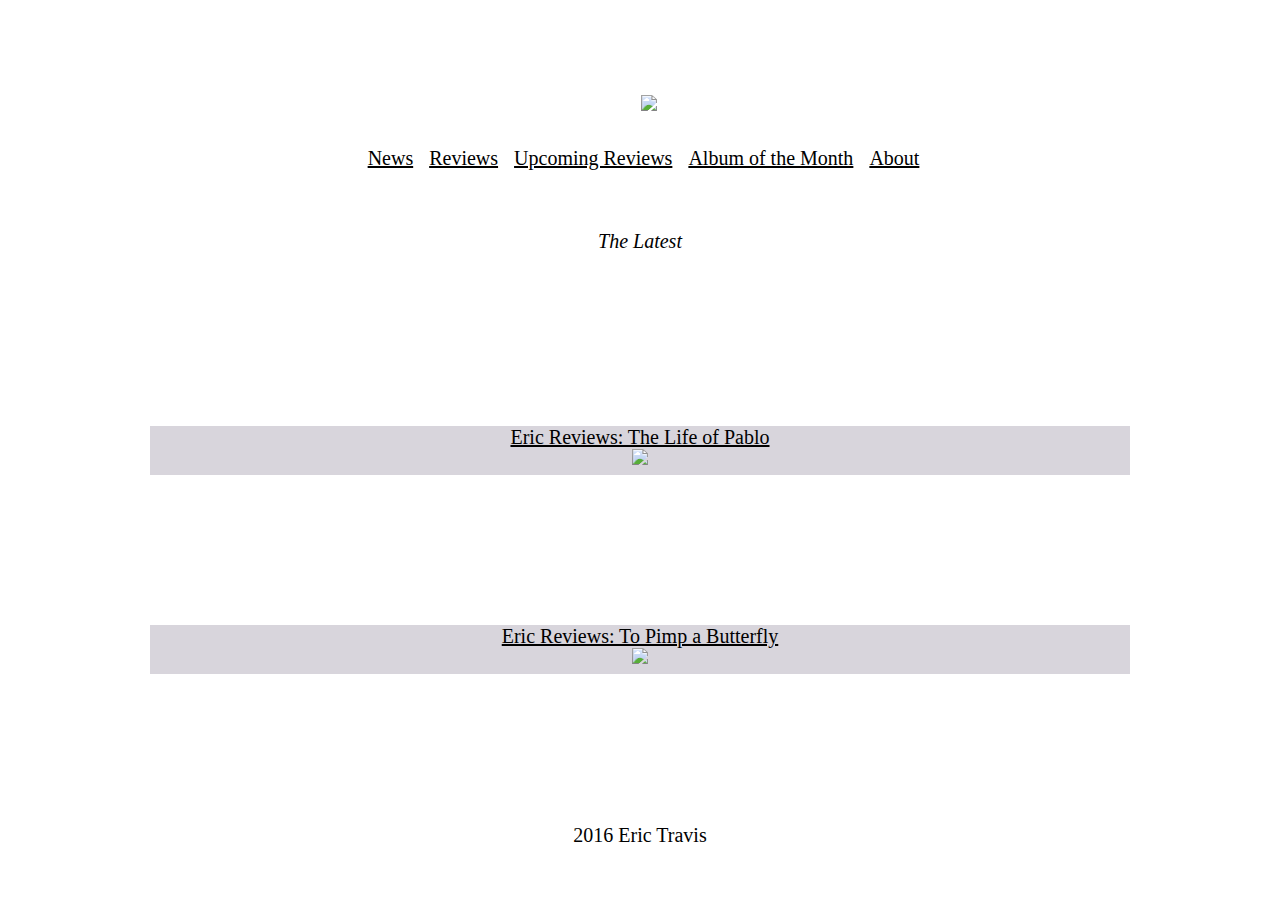
==== index.html @ 9facad66 "Initial commit" ====
<doctype html>
<html>
<header>
<link href="back.css" rel="stylesheet" />
    <title>Eric Reviews</title>
<body>
      <nav>

        <ul>
          <style>
          a:link {
            color: black
          }
          </style>
    <br><img src="http://i.imgur.com/z4d4W2d.jpg"></br>
          <li><a href="#">News</a></li>
          <li><a href="page2.html">Reviews</a></li>
          <li><a href="#">Upcoming Reviews</a></li>
          <li><a href="#">Album of the Month</a></li>
          <li><a href="#">About</a></li>
        </ul>
      </nav>
    </header>
    <div class="row">
      <div class="col">The Latest</div>

    </div>



  <br><p><a href="#">Eric Reviews:  The Life of Pablo</a>
  <br><img src="http://static.djbooth.net/pics-features/kanye-west-the-life-of-pablo.jpg">
  <br><p><a href="#">Eric Reviews:  To Pimp a Butterfly</a>
  <br><img src="http://static.djbooth.net/pics-features/kendrick-lamar-to-pimp-a-butterfly.jpg">
</p>

</body>
<footer>


  2016 Eric Travis

</footer>

</html>
---- back.css ----
body {
  background: white;
  font-family: inherit;
  font-size: 20px;
  text-align: center;
  margin: 0;

}

li, ul {
  margin: 0;
}
header {
  margin: 0;
  font-family: inherit;



}
nav, ul, li{

  display: inline-block;
  list-style-type: none;

  color: black;
  padding-top: 36px;
  padding-right: 11px;
  padding-bottom: 20px;
margin: 0;

}
div, col{
  font-family: inherit;
  font-style: italic;
}
p{
  border: 1px black;
  background: #D8D5DC;
  padding-bottom: 10px;
  margin: 150;
}
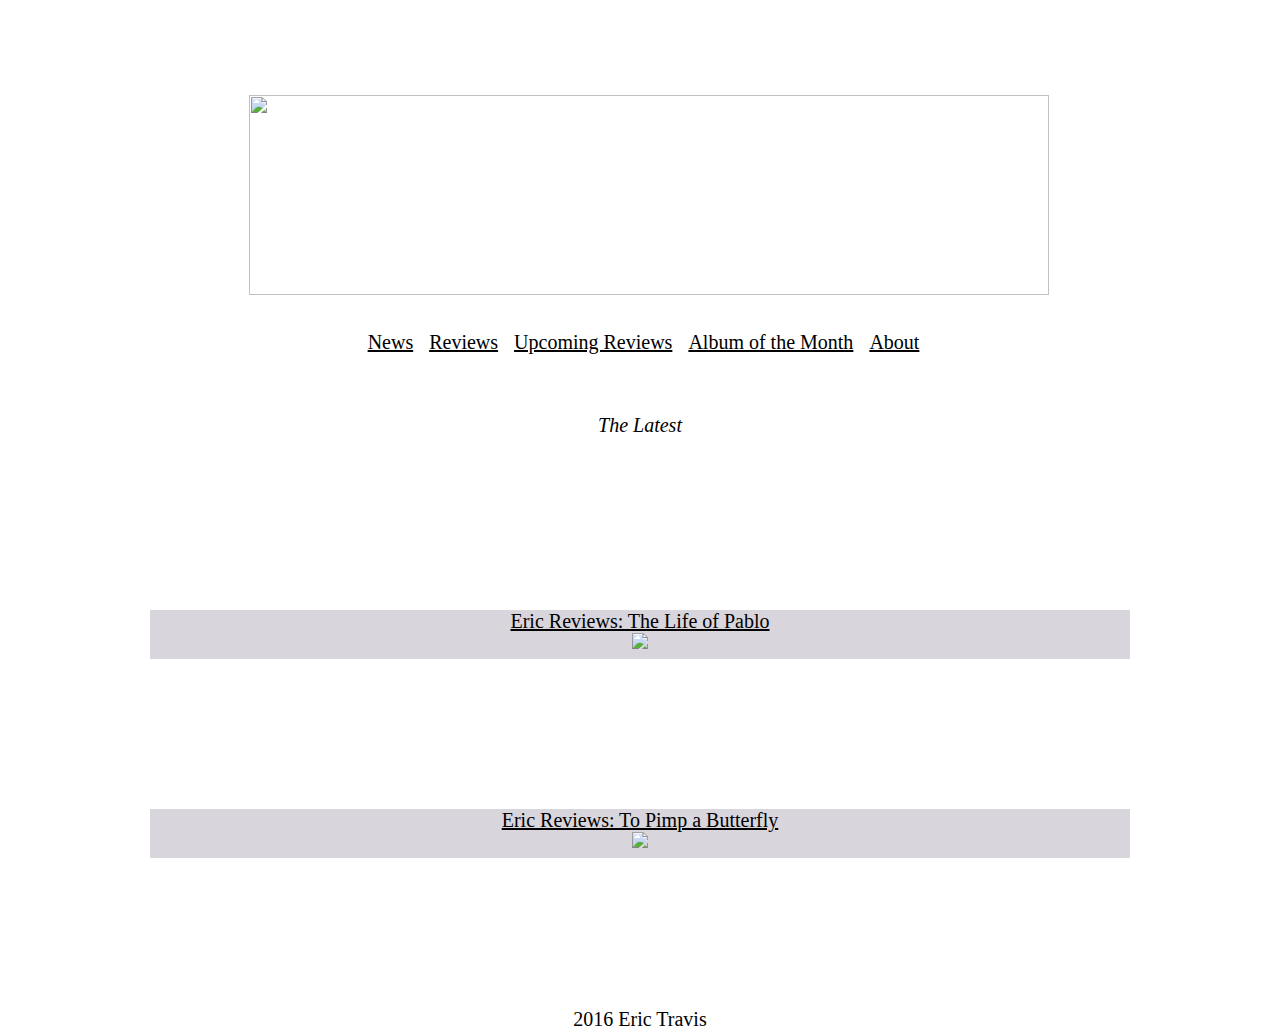
==== commit 000f79b7: "Initial commit" ====
--- a/index.html
+++ b/index.html
@@ -13,7 +13,7 @@
             color: black
           }
           </style>
-    <br><img src="http://i.imgur.com/z4d4W2d.jpg"></br>
+    <br><img src="http://i.imgur.com/l1gdVTL.png" style="width:800px;height:200px;"></br>
           <li><a href="#">News</a></li>
           <li><a href="page2.html">Reviews</a></li>
           <li><a href="#">Upcoming Reviews</a></li>
@@ -30,9 +30,13 @@
 
 
   <br><p><a href="#">Eric Reviews:  The Life of Pablo</a>
-  <br><img src="http://static.djbooth.net/pics-features/kanye-west-the-life-of-pablo.jpg">
+  <br><a href="#">
+  <img src="http://static.djbooth.net/pics-features/kanye-west-the-life-of-pablo.jpg">
+</a>
   <br><p><a href="#">Eric Reviews:  To Pimp a Butterfly</a>
-  <br><img src="http://static.djbooth.net/pics-features/kendrick-lamar-to-pimp-a-butterfly.jpg">
+  <br><a href="#">
+  <img src="http://static.djbooth.net/pics-features/kendrick-lamar-to-pimp-a-butterfly.jpg">
+</a>
 </p>
 
 </body>
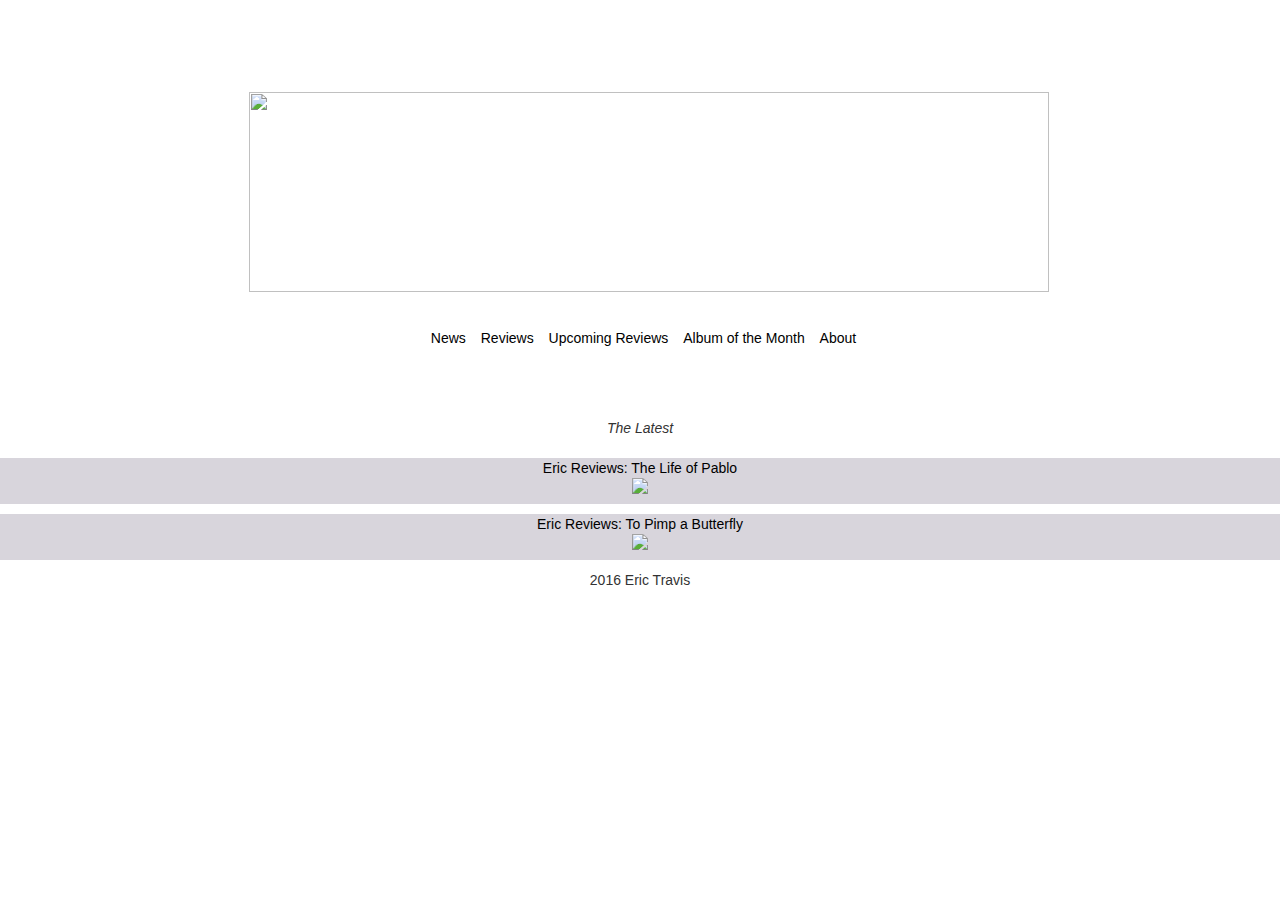
==== commit add3cafe: "Initial commit" ====
--- a/index.html
+++ b/index.html
@@ -3,6 +3,10 @@
 <html>
 <header>
 <link href="back.css" rel="stylesheet" />
+<link rel="stylesheet" href="https://maxcdn.bootstrapcdn.com/bootstrap/3.3.7/css/bootstrap.min.css" integrity="sha384-BVYiiSIFeK1dGmJRAkycuHAHRg32OmUcww7on3RYdg4Va+PmSTsz/K68vbdEjh4u" crossorigin="anonymous">
+
+<!-- Optional theme -->
+<link rel="stylesheet" href="https://maxcdn.bootstrapcdn.com/bootstrap/3.3.7/css/bootstrap-theme.min.css" integrity="sha384-rHyoN1iRsVXV4nD0JutlnGaslCJuC7uwjduW9SVrLvRYooPp2bWYgmgJQIXwl/Sp" crossorigin="anonymous">
     <title>Eric Reviews</title>
 <body>
       <nav>
@@ -38,7 +42,7 @@
   <img src="http://static.djbooth.net/pics-features/kendrick-lamar-to-pimp-a-butterfly.jpg">
 </a>
 </p>
-
+<script src="https://maxcdn.bootstrapcdn.com/bootstrap/3.3.7/js/bootstrap.min.js" integrity="sha384-Tc5IQib027qvyjSMfHjOMaLkfuWVxZxUPnCJA7l2mCWNIpG9mGCD8wGNIcPD7Txa" crossorigin="anonymous"></script>
 </body>
 <footer>
 
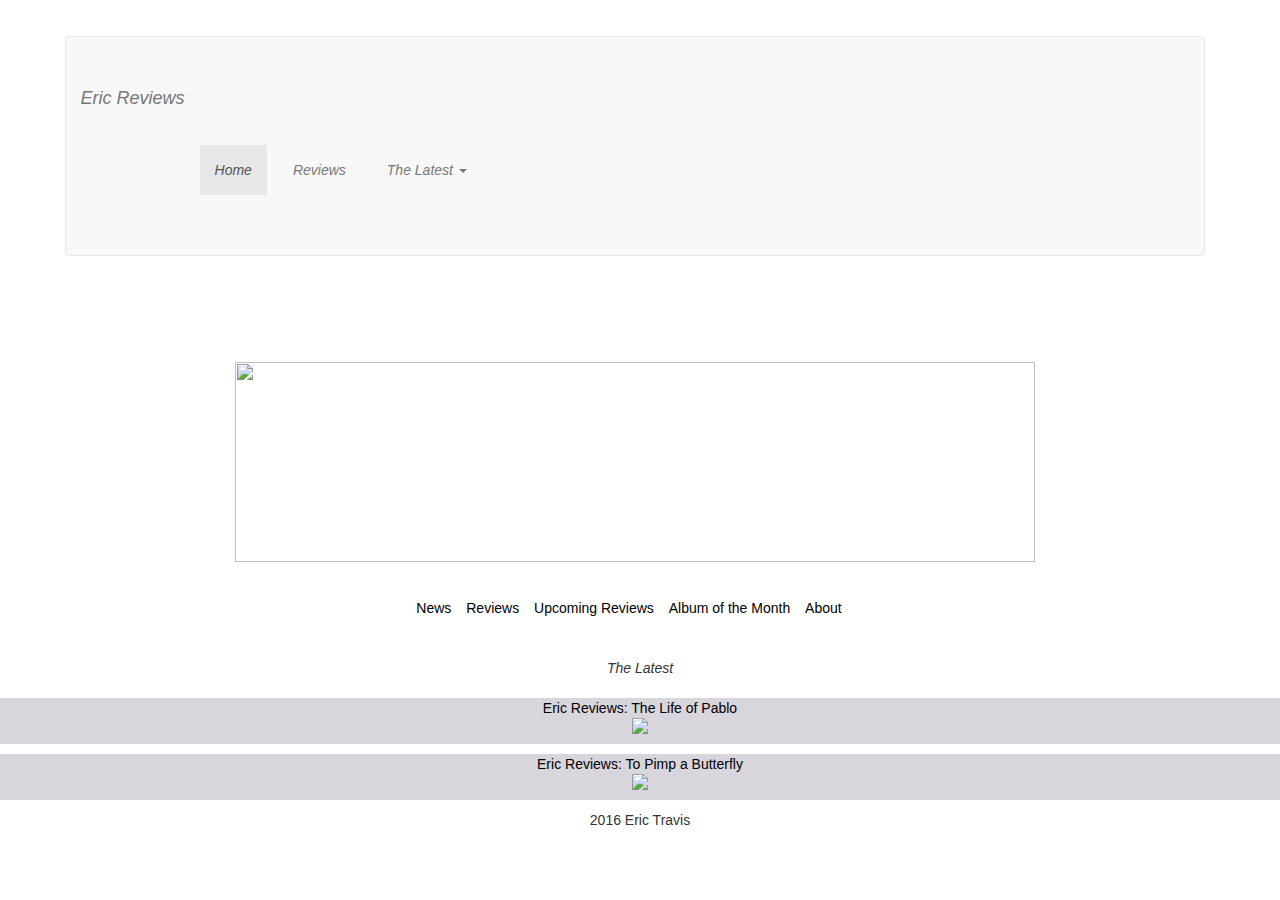
==== commit 50c211dd: "Initial commit" ====
--- a/index.html
+++ b/index.html
@@ -8,16 +8,62 @@
 <!-- Optional theme -->
 <link rel="stylesheet" href="https://maxcdn.bootstrapcdn.com/bootstrap/3.3.7/css/bootstrap-theme.min.css" integrity="sha384-rHyoN1iRsVXV4nD0JutlnGaslCJuC7uwjduW9SVrLvRYooPp2bWYgmgJQIXwl/Sp" crossorigin="anonymous">
     <title>Eric Reviews</title>
+
 <body>
+
+
+
+
       <nav>
+        <div class="container">
+        <nav class="navbar navbar-default" role="<navigation">
+          <div class="container-fluid">
+            <!-- Brand and toggle get grouped for better mobile display -->
+            <div class="navbar-header">
+              <button type="button" class="navbar-toggle collapsed" data-toggle="collapse" data-target="#bs-example-navbar-collapse-1" aria-expanded="false">
+                <span class="sr-only">Toggle navigation</span>
+                <span class="icon-bar"></span>
+                <span class="icon-bar"></span>
+                <span class="icon-bar"></span>
+              </button>
+              <a class="navbar-brand" href="#">Eric Reviews</a>
+            </div>
 
+            <!-- Collect the nav links, forms, and other content for toggling -->
+            <div class="collapse navbar-collapse" id="bs-example-navbar-collapse-1">
+              <ul class="nav navbar-nav">
+                <li class="active"><a href="#">Home <span class="sr-only">(current)</span></a></li>
+                <li><a href="#">Reviews</a></li>
+                <li class="dropdown">
+                  <a href="#" class="dropdown-toggle" data-toggle="dropdown" role="button" aria-haspopup="true" aria-expanded="false">The Latest <span class="caret"></span></a>
+                  <ul class="dropdown-menu">
+                    <li><a href="#">Action</a></li>
+                    <li><a href="#">Another action</a></li>
+                    <li><a href="#">Something else here</a></li>
+                    <li role="separator" class="divider"></li>
+                    <li><a href="#">Separated link</a></li>
+                    <li role="separator" class="divider"></li>
+                    <li><a href="#">One more separated link</a></li>
+                  </ul>
+                </li>
+              </ul>
+
+
+                </li>
+              </ul>
+            </div><!-- /.navbar-collapse -->
+          </div><!-- /.container-fluid -->
+        </nav>
         <ul>
+          </div>
           <style>
           a:link {
             color: black
           }
           </style>
-    <br><img src="http://i.imgur.com/l1gdVTL.png" style="width:800px;height:200px;"></br>
+    <br><a href= "index.html">
+      <img src="http://i.imgur.com/l1gdVTL.png" style="width:800px;height:200px;"></br>
+    </a>
           <li><a href="#">News</a></li>
           <li><a href="page2.html">Reviews</a></li>
           <li><a href="#">Upcoming Reviews</a></li>
@@ -30,7 +76,6 @@
       <div class="col">The Latest</div>
 
     </div>
-
 
 
   <br><p><a href="#">Eric Reviews:  The Life of Pablo</a>
--- a/back.css
+++ b/back.css
@@ -11,6 +11,7 @@
   margin: 0;
 }
 header {
+  
   margin: 0;
   font-family: inherit;
 
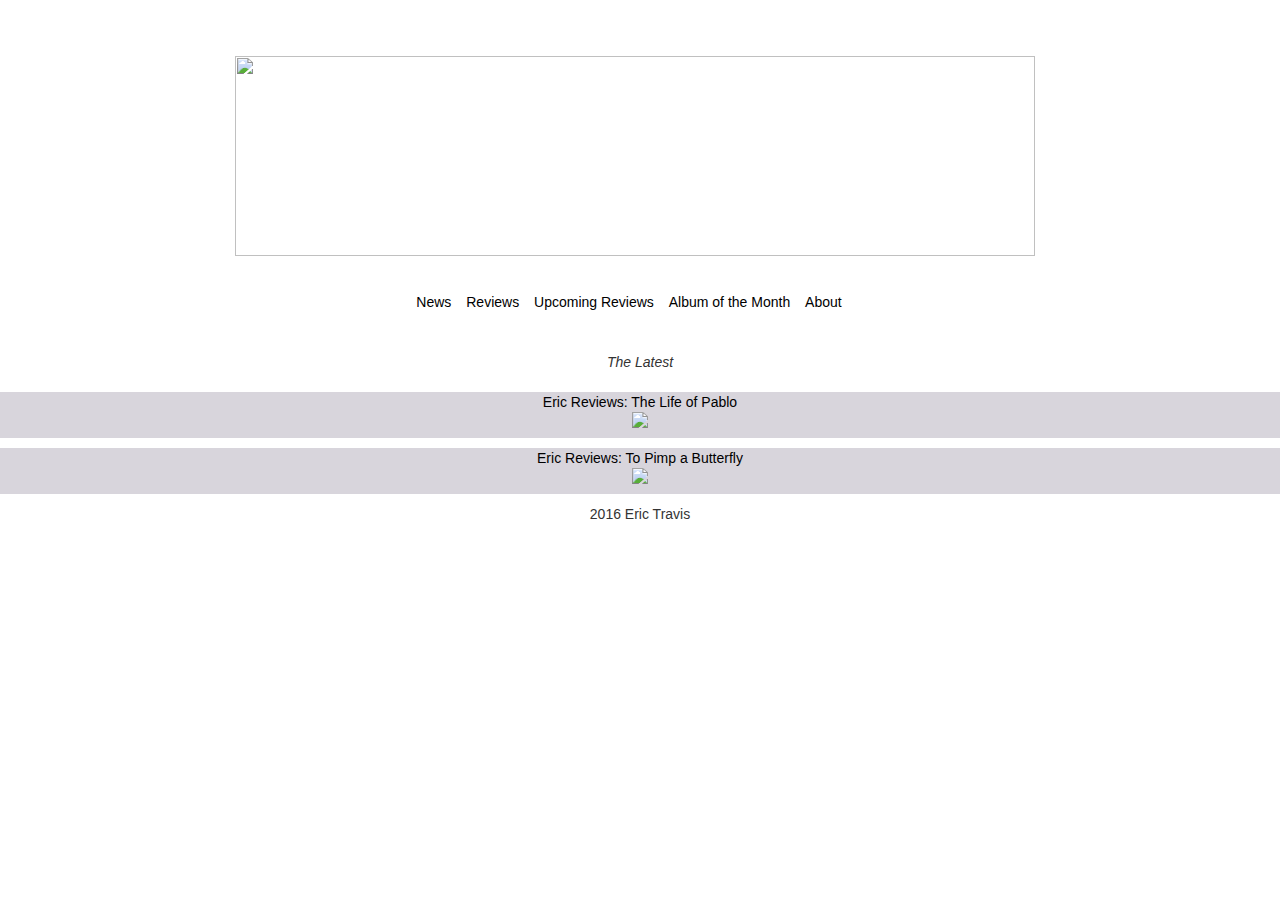
==== commit 0c49500e: "Initial commit" ====
--- a/index.html
+++ b/index.html
@@ -15,47 +15,8 @@
 
 
       <nav>
-        <div class="container">
-        <nav class="navbar navbar-default" role="<navigation">
-          <div class="container-fluid">
-            <!-- Brand and toggle get grouped for better mobile display -->
-            <div class="navbar-header">
-              <button type="button" class="navbar-toggle collapsed" data-toggle="collapse" data-target="#bs-example-navbar-collapse-1" aria-expanded="false">
-                <span class="sr-only">Toggle navigation</span>
-                <span class="icon-bar"></span>
-                <span class="icon-bar"></span>
-                <span class="icon-bar"></span>
-              </button>
-              <a class="navbar-brand" href="#">Eric Reviews</a>
-            </div>
-
-            <!-- Collect the nav links, forms, and other content for toggling -->
-            <div class="collapse navbar-collapse" id="bs-example-navbar-collapse-1">
-              <ul class="nav navbar-nav">
-                <li class="active"><a href="#">Home <span class="sr-only">(current)</span></a></li>
-                <li><a href="#">Reviews</a></li>
-                <li class="dropdown">
-                  <a href="#" class="dropdown-toggle" data-toggle="dropdown" role="button" aria-haspopup="true" aria-expanded="false">The Latest <span class="caret"></span></a>
-                  <ul class="dropdown-menu">
-                    <li><a href="#">Action</a></li>
-                    <li><a href="#">Another action</a></li>
-                    <li><a href="#">Something else here</a></li>
-                    <li role="separator" class="divider"></li>
-                    <li><a href="#">Separated link</a></li>
-                    <li role="separator" class="divider"></li>
-                    <li><a href="#">One more separated link</a></li>
-                  </ul>
-                </li>
-              </ul>
 
 
-                </li>
-              </ul>
-            </div><!-- /.navbar-collapse -->
-          </div><!-- /.container-fluid -->
-        </nav>
-        <ul>
-          </div>
           <style>
           a:link {
             color: black
@@ -66,7 +27,7 @@
     </a>
           <li><a href="#">News</a></li>
           <li><a href="page2.html">Reviews</a></li>
-          <li><a href="#">Upcoming Reviews</a></li>
+          <li><a href="page3.html">Upcoming Reviews</a></li>
           <li><a href="#">Album of the Month</a></li>
           <li><a href="#">About</a></li>
         </ul>
